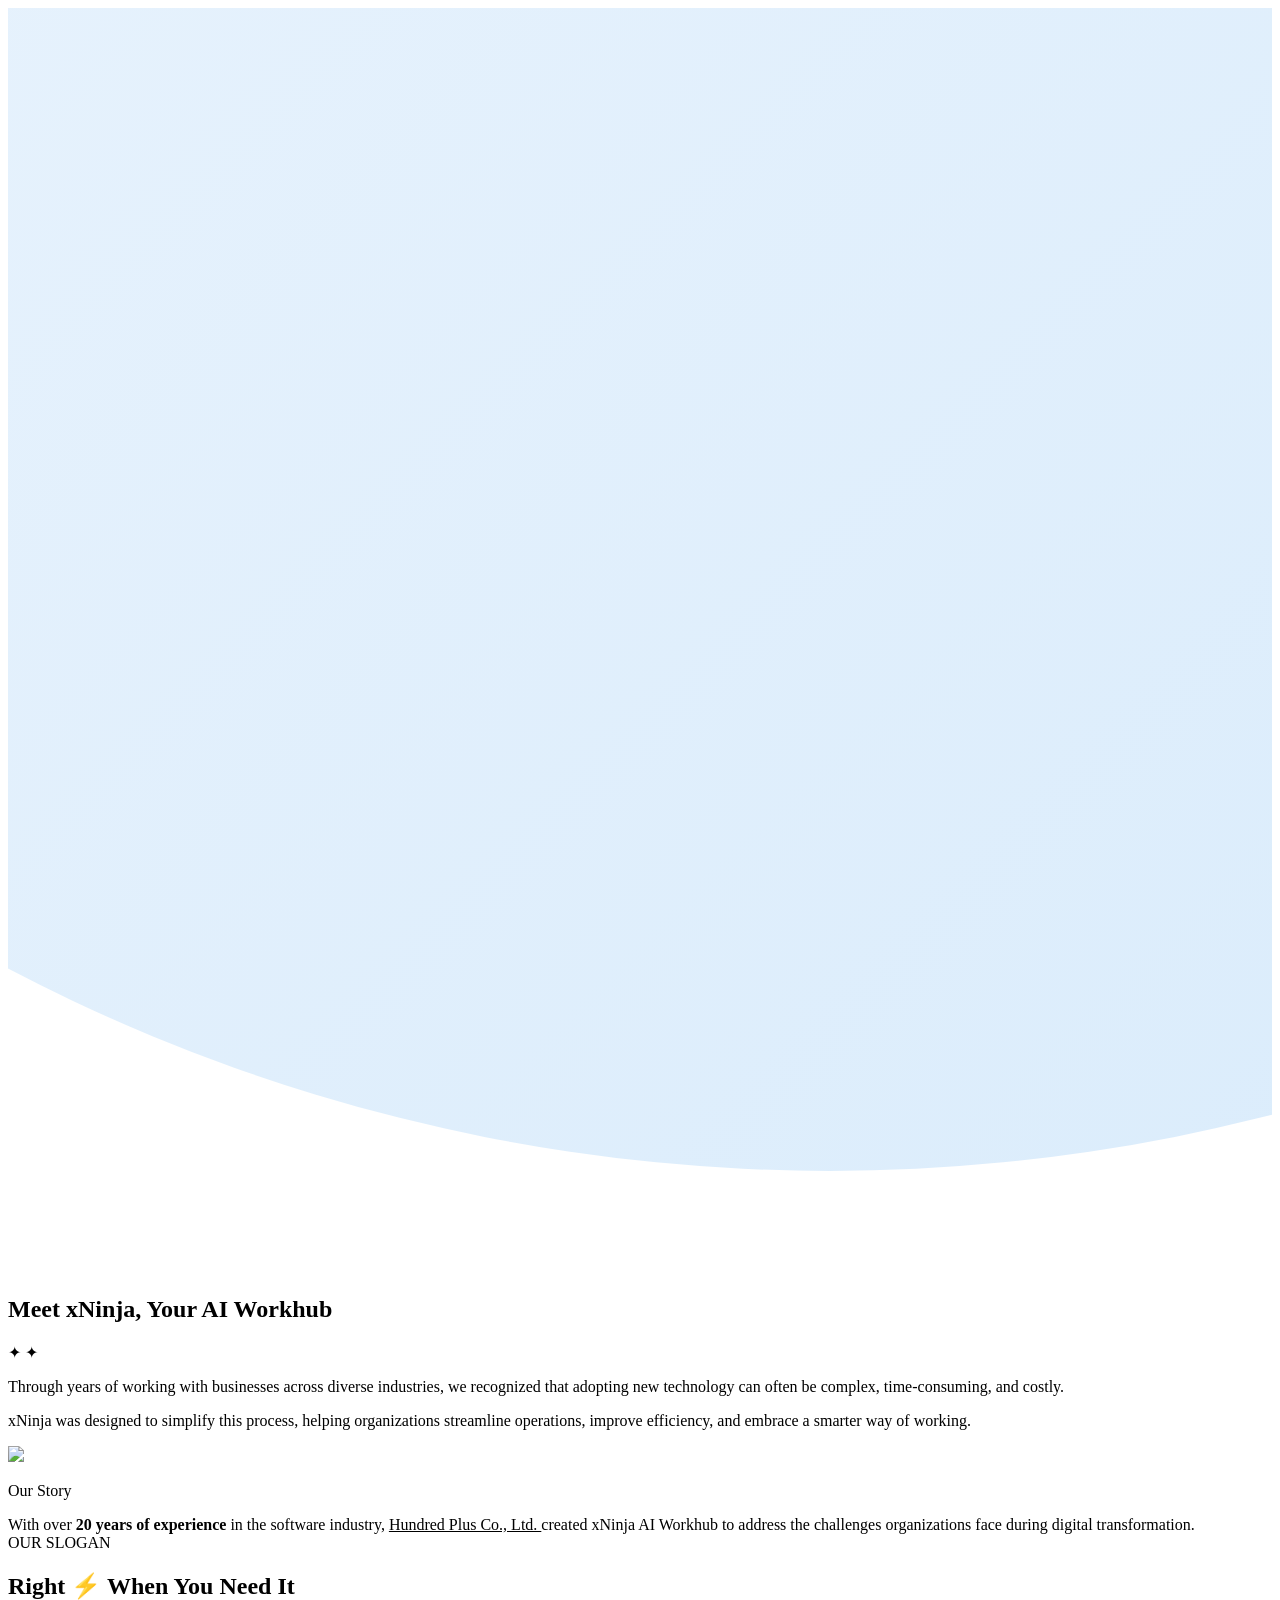
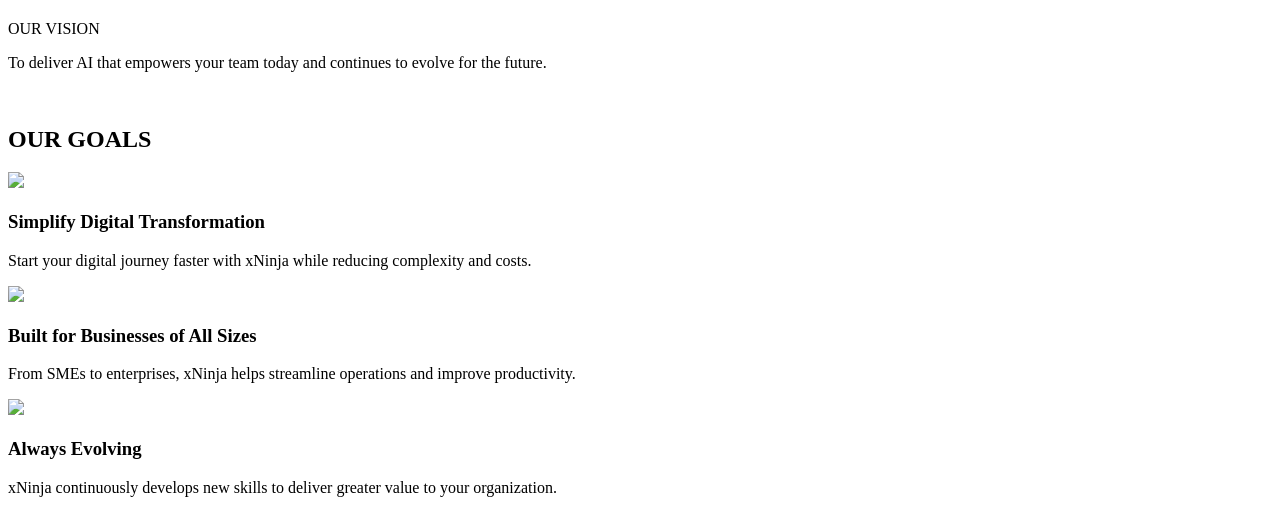
==== about/index.html @ 45570b5b "about" ====
<!DOCTYPE html>
<html lang="en">
<head>
    <meta charset="UTF-8">
    <meta name="viewport" content="width=device-width, initial-scale=1.0">
     <base href="/fixed-en-web/" />
    <title>Document</title>
        <link rel="preconnect" href="https://fonts.googleapis.com" />
    <link rel="preconnect" href="https://fonts.gstatic.com" crossorigin />
    <link
      href="https://fonts.googleapis.com/css2?family=Montserrat:ital,wght@0,100..900;1,100..900&display=swap"
      rel="stylesheet"
    />
      <link rel="stylesheet" href="css/tokens.css" />
    <link rel="stylesheet" href="css/navbar.css" />
    <link rel="stylesheet" href="css/main.css" />
    <link rel="stylesheet" href="css/footer.css" />
    <link rel="stylesheet" href="css/about.css" />
</head>
<body>
        <div id="navbar-placeholder"></div>
        <main class="page-canvas">
      <div class="page-canvas__bg" aria-hidden="true">
        <svg
          class="page-canvas__arc"
          viewBox="0 0 1000 1000"
          preserveAspectRatio="none"
          xmlns="http://www.w3.org/2000/svg"
        >
          <defs>
            <linearGradient
              id="arcGradient"
              x1="0%"
              y1="0%"
              x2="100%"
              y2="100%"
            >
              <stop offset="0%" stop-color="#F3F8FE" />
              <stop offset="100%" stop-color="#D6EAFB" />
            </linearGradient>
          </defs>
          <circle cx="650" cy="-480" r="1400" fill="url(#arcGradient)"></circle>
        </svg>
      </div>
      <section class="story-intro">
        <h1 class="story-intro__heading">
          <span
            class="story-intro__heading-line story-intro__heading-line--solid"
            data-i18n="storyIntro.heading1"
            >Meet xNinja,</span
          >
          <span
            class="story-intro__heading-line story-intro__heading-line--gradient"
            data-i18n="storyIntro.heading2"
            >Your AI Workhub</span
          >
        </h1>

        <span
          class="story-intro__sparkle story-intro__sparkle--1"
          aria-hidden="true"
          >✦</span
        >
        <span
          class="story-intro__sparkle story-intro__sparkle--2"
          aria-hidden="true"
          >✦</span
        >
        <p class="story-intro__text text-body-lg">
          Through years of working with businesses across diverse industries, we
          recognized that adopting new technology can often be complex,
          time-consuming, and costly.
        </p>
        <p class="story-intro__text text-body-lg">
          xNinja was designed to simplify this process, helping organizations
          streamline operations, improve efficiency, and embrace a smarter way
          of working.
        </p>
      </section>

      <section class="story">
        <div class="story__grid">
          <!-- Left: Image placeholder -->
          <div class="story__visual">
            <img src="assets/images/story.png" />
          </div>

          <!-- Right: Story card -->
          <div class="story__card">
            <p class="story__label text-label">Our Story</p>
            <span class="story__text text-body-lg">
              With over <strong>20 years of experience</strong> in the software
              industry,
              <a
                href="https://www.hundredplus.com/portal/en/"
                style="color: var(--color-blue)"
                >Hundred Plus Co., Ltd. </a
              >created xNinja AI Workhub to address the challenges organizations
              face during digital transformation.
            </span>
          </div>
        </div>
      </section>

      <section class="vision">
        <div class="vision__container">
          <div class="vision__content">
            <span class="vision__label" data-i18n="vision.label"
              >OUR SLOGAN</span
            >

            <h2 class="vision__heading">
              <span class="vision__heading-row">
                <span
                  class="vision__heading-line vision__heading-line--solid"
                  data-i18n="vision.heading1"
                  >Right</span
                >
                <span class="vision__bolt" aria-hidden="true">⚡</span>
              </span>
              <span
                class="vision__heading-line vision__heading-line--gradient"
                data-i18n="vision.heading2"
                >When You Need It</span
              >
            </h2>

            <div class="story__card">
              <span class="story__label" data-i18n="vision.cardLabel"
                >OUR VISION</span
              >
              <p class="vision__card-text" data-i18n="vision.cardText">
                To deliver AI that empowers your team today and continues to
                evolve for the future.
              </p>
            </div>
          </div>

          <div class="vision__visual">
            <img
              class="vision__mascot"
              src="assets/images/flying_mascot.png"
              alt=""
            />

            <span
              class="vision__sparkle vision__sparkle--star vision__sparkle--1"
              aria-hidden="true"
            ></span>
            <span
              class="vision__sparkle vision__sparkle--star vision__sparkle--2"
              aria-hidden="true"
            ></span>
            <span
              class="vision__sparkle vision__sparkle--star vision__sparkle--3"
              aria-hidden="true"
            ></span>
            <span
              class="vision__sparkle vision__sparkle--dot vision__sparkle--4"
              aria-hidden="true"
            ></span>
            <span
              class="vision__sparkle vision__sparkle--dot vision__sparkle--5"
              aria-hidden="true"
            ></span>
          </div>
        </div>
      </section>

      <section class="goals">
        <h2 class="vision__label text-h2">OUR GOALS</h2>

        <div class="goals__grid">
          <!-- Card 1 -->
          <div class="goals__card goals__card--purple">
            <div class="goals__icon" aria-hidden="true">
              <img src="assets/images/fast_icon.png" />
            </div>
            <h3 class="goals__title text-h4">
              Simplify Digital Transformation
            </h3>
            <p class="goals__text text-body">
              Start your digital journey faster with xNinja while reducing
              complexity and costs.
            </p>
          </div>

          <!-- Card 2 -->
          <div class="goals__card goals__card--green">
            <div class="goals__icon" aria-hidden="true">
              <img src="assets/images/buildings_icon.png" />
            </div>
            <h3 class="goals__title text-h4">
              Built for Businesses of All Sizes
            </h3>
            <p class="goals__text text-body">
              From SMEs to enterprises, xNinja helps streamline operations and
              improve productivity.
            </p>
          </div>

          <!-- Card 3 -->
          <div class="goals__card goals__card--orange">
            <div class="goals__icon" aria-hidden="true">
              <img src="assets/images/levelUp_icon.png" />
            </div>
            <h3 class="goals__title text-h4">Always Evolving</h3>
            <p class="goals__text text-body">
              xNinja continuously develops new skills to deliver greater value
              to your organization.
            </p>
          </div>
        </div>
      </section>
    </main>
</body>
</html>
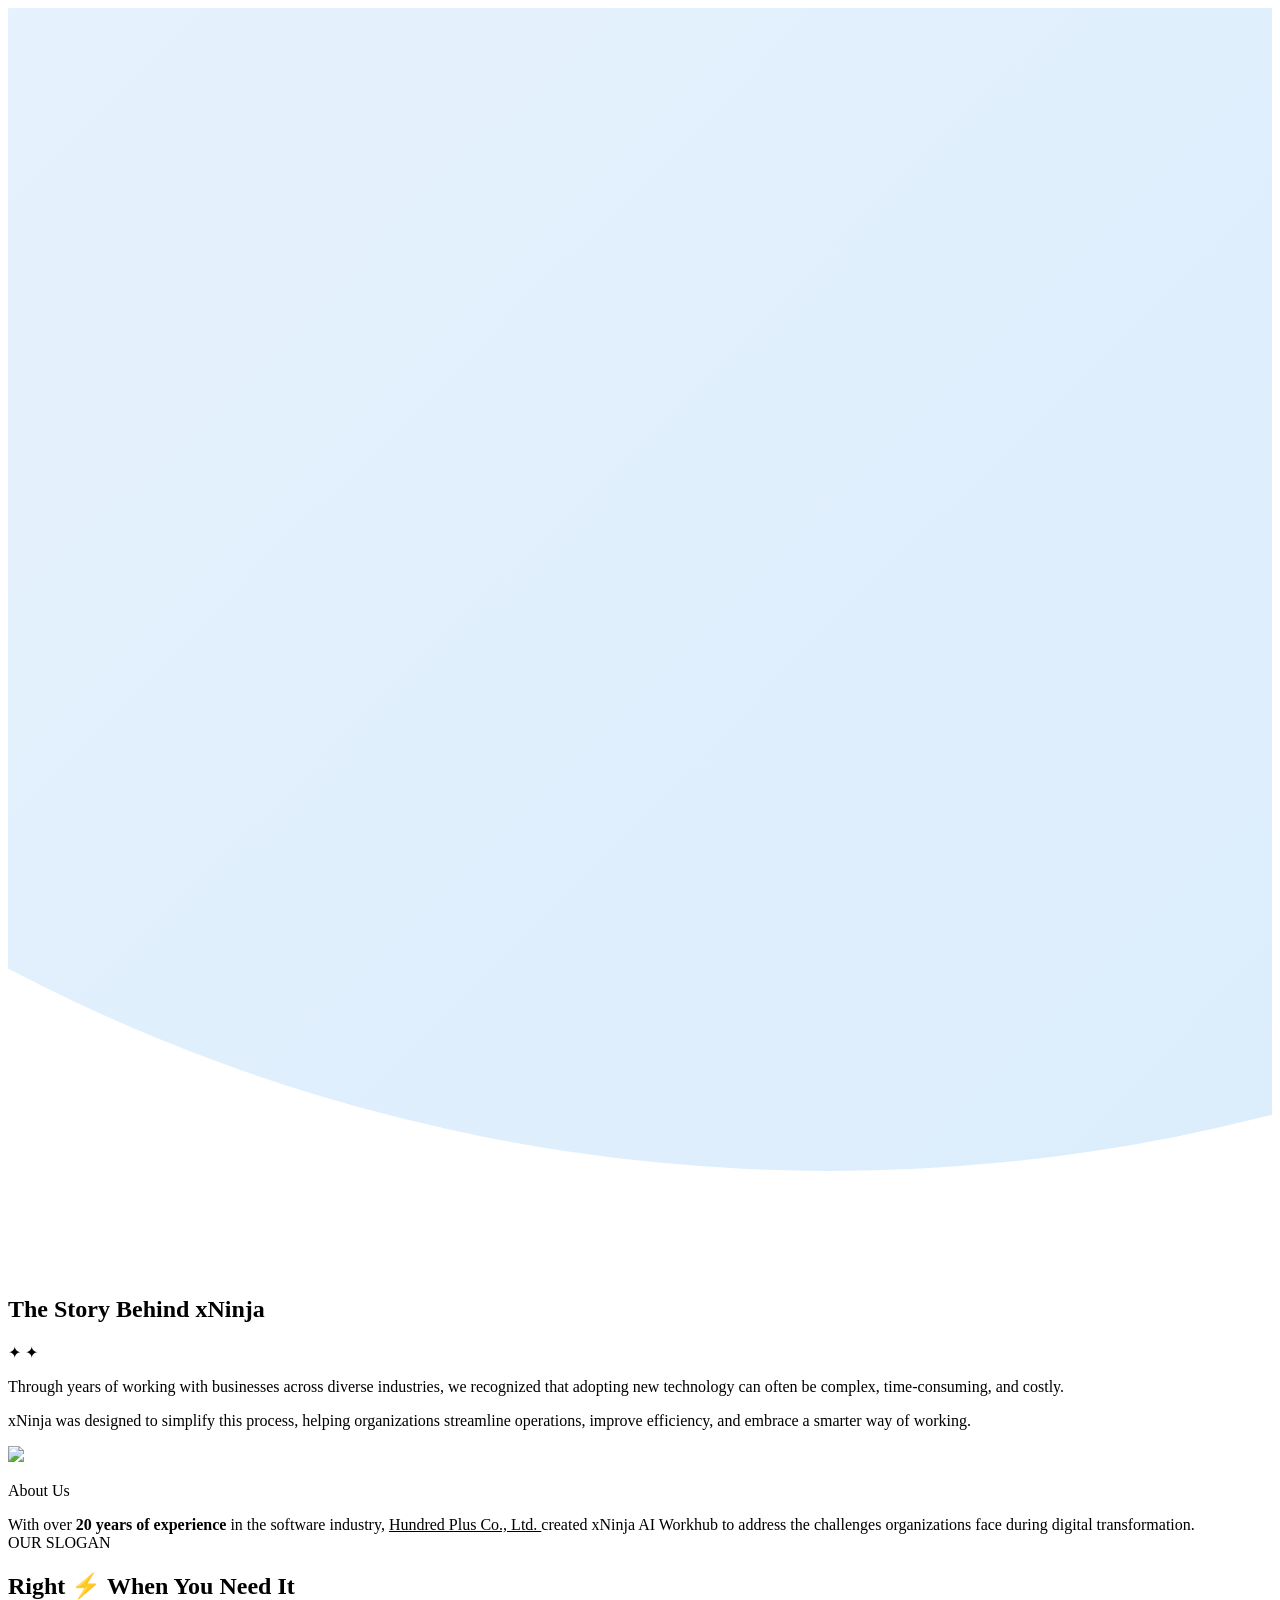
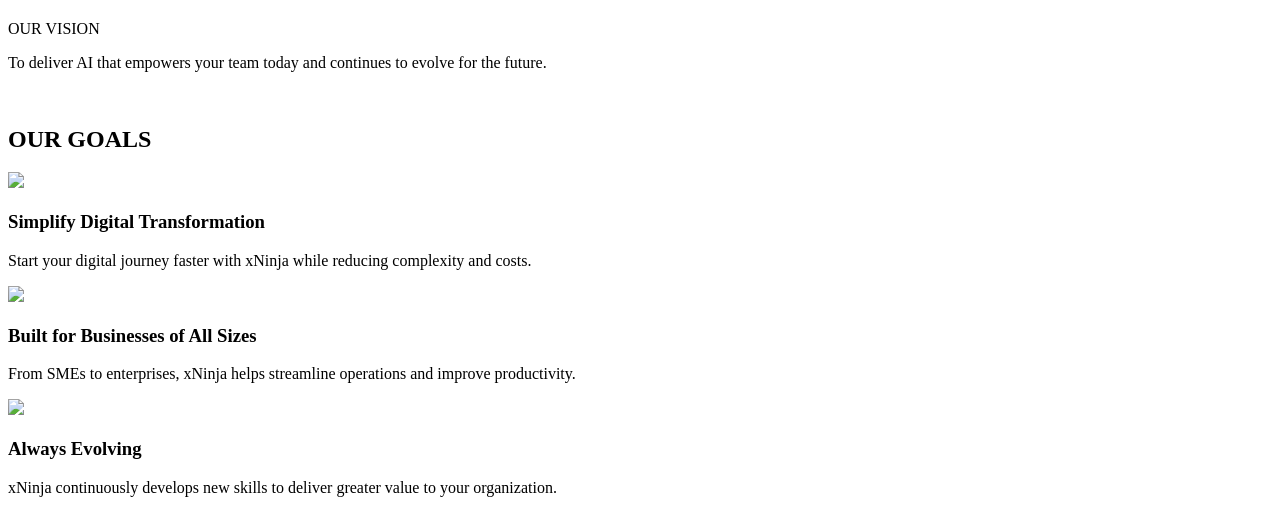
==== commit bf8325b8: "test" ====
--- a/about/index.html
+++ b/about/index.html
@@ -1,25 +1,25 @@
-<!DOCTYPE html>
+<!doctype html>
 <html lang="en">
-<head>
-    <meta charset="UTF-8">
-    <meta name="viewport" content="width=device-width, initial-scale=1.0">
-     <base href="/fixed-en-web/" />
+  <head>
+    <meta charset="UTF-8" />
+    <meta name="viewport" content="width=device-width, initial-scale=1.0" />
+    <base href="/en/" />
     <title>Document</title>
-        <link rel="preconnect" href="https://fonts.googleapis.com" />
+    <link rel="preconnect" href="https://fonts.googleapis.com" />
     <link rel="preconnect" href="https://fonts.gstatic.com" crossorigin />
     <link
       href="https://fonts.googleapis.com/css2?family=Montserrat:ital,wght@0,100..900;1,100..900&display=swap"
       rel="stylesheet"
     />
-      <link rel="stylesheet" href="css/tokens.css" />
+    <link rel="stylesheet" href="css/tokens.css" />
     <link rel="stylesheet" href="css/navbar.css" />
     <link rel="stylesheet" href="css/main.css" />
     <link rel="stylesheet" href="css/footer.css" />
     <link rel="stylesheet" href="css/about.css" />
-</head>
-<body>
-        <div id="navbar-placeholder"></div>
-        <main class="page-canvas">
+  </head>
+  <body>
+    <div id="navbar-placeholder"></div>
+    <main class="page-canvas">
       <div class="page-canvas__bg" aria-hidden="true">
         <svg
           class="page-canvas__arc"
@@ -47,12 +47,12 @@
           <span
             class="story-intro__heading-line story-intro__heading-line--solid"
             data-i18n="storyIntro.heading1"
-            >Meet xNinja,</span
-          >
+            >The Story Behind
+          </span>
           <span
             class="story-intro__heading-line story-intro__heading-line--gradient"
             data-i18n="storyIntro.heading2"
-            >Your AI Workhub</span
+            >xNinja</span
           >
         </h1>
 
@@ -82,12 +82,12 @@
         <div class="story__grid">
           <!-- Left: Image placeholder -->
           <div class="story__visual">
-            <img src="assets/images/story.png" />
+            <img src="assets/images/story.webp" />
           </div>
 
           <!-- Right: Story card -->
           <div class="story__card">
-            <p class="story__label text-label">Our Story</p>
+            <p class="story__label text-label">About Us</p>
             <span class="story__text text-body-lg">
               With over <strong>20 years of experience</strong> in the software
               industry,
@@ -139,7 +139,7 @@
           <div class="vision__visual">
             <img
               class="vision__mascot"
-              src="assets/images/flying_mascot.png"
+              src="assets/images/flying_mascot.webp"
               alt=""
             />
 
@@ -174,7 +174,7 @@
           <!-- Card 1 -->
           <div class="goals__card goals__card--purple">
             <div class="goals__icon" aria-hidden="true">
-              <img src="assets/images/fast_icon.png" />
+              <img src="assets/images/fast_icon.webp" />
             </div>
             <h3 class="goals__title text-h4">
               Simplify Digital Transformation
@@ -188,7 +188,7 @@
           <!-- Card 2 -->
           <div class="goals__card goals__card--green">
             <div class="goals__icon" aria-hidden="true">
-              <img src="assets/images/buildings_icon.png" />
+              <img src="assets/images/buildings_icon.webp" />
             </div>
             <h3 class="goals__title text-h4">
               Built for Businesses of All Sizes
@@ -202,7 +202,7 @@
           <!-- Card 3 -->
           <div class="goals__card goals__card--orange">
             <div class="goals__icon" aria-hidden="true">
-              <img src="assets/images/levelUp_icon.png" />
+              <img src="assets/images/levelUp_icon.webp" />
             </div>
             <h3 class="goals__title text-h4">Always Evolving</h3>
             <p class="goals__text text-body">
@@ -213,5 +213,8 @@
         </div>
       </section>
     </main>
-</body>
-</html>+    <div id="footer-placeholder"></div>
+
+    <script src="js/components.js"></script>
+  </body>
+</html>
